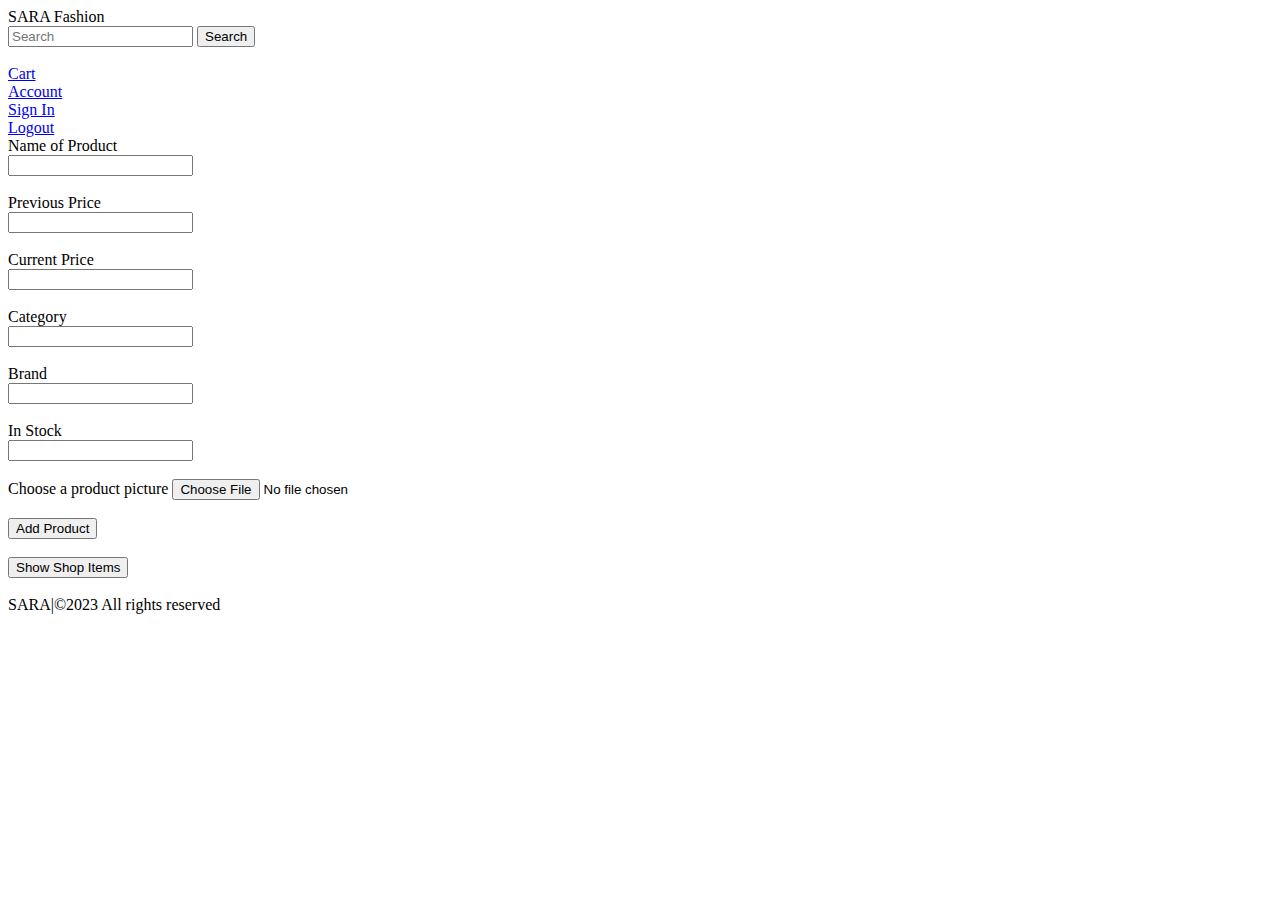
==== index.html @ 27b05c46 "message" ====
<!DOCTYPE html>
<html lang="en">
<head>
    <meta charset="UTF-8">
    <meta name="viewport" content="width=device-width, initial-scale=1.0">
    <link rel="stylesheet" href="style.css">
    <title>Product Details Form</title>
</head>
<body>
    <div class="navbar">
        <div class="logo">SARA Fashion</div>
        
        <div class="search-bar">
            <input type="text" id="search" name="search" placeholder="Search">
            <button type="button">Search</button><br><br>
        </div>
        
        <div class="account-section">
            <a href="page2.html">Cart</a>
            <div class="dropdown">
                <a href="page2.html">Account</a>
                <div class="dropdown-content">
                    <a href="#">Sign In</a><br>
                    <a href="#">Logout</a>
                </div>
            </div>
        </div>
    </div>
    
    <form action="/add-product-details" method="POST">
        <label for="productName">Name of Product</label><br>
        <input type="text" id="productName" name="productName" required><br><br>

        <label for="previousPrice">Previous Price</label><br>
        <input type="number" id="previousPrice" name="previousPrice" step="0.01" required><br><br>

        <label for="currentPrice">Current Price</label><br>
        <input type="number" id="currentPrice" name="currentPrice" step="0.01" required><br><br>

        <label for="category">Category</label><br>
        <input type="text" id="category" name="category" required><br><br>

        <label for="brand">Brand</label><br>
        <input type="text" id="brand" name="brand" required><br><br>

        <label for="inStock">In Stock</label><br>
        <input type="text" id="in stock" name="in stock"required><br><br>
        
        <form action="/upload" method="post" enctype="multipart/form-data">
            <label for="product-picture">Choose a product picture</label>
            <input type="file" id="product-picture" name="product-picture" accept="image/*" required><br><br>
        
        <button type="Add Product">Add Product</button><br><br>
        <button type="Show Shop Items">Show Shop Items</button><br><br>
    </form>

    <footer>
        SARA|&copy;2023 All rights reserved
    </footer>

</body>
</html>
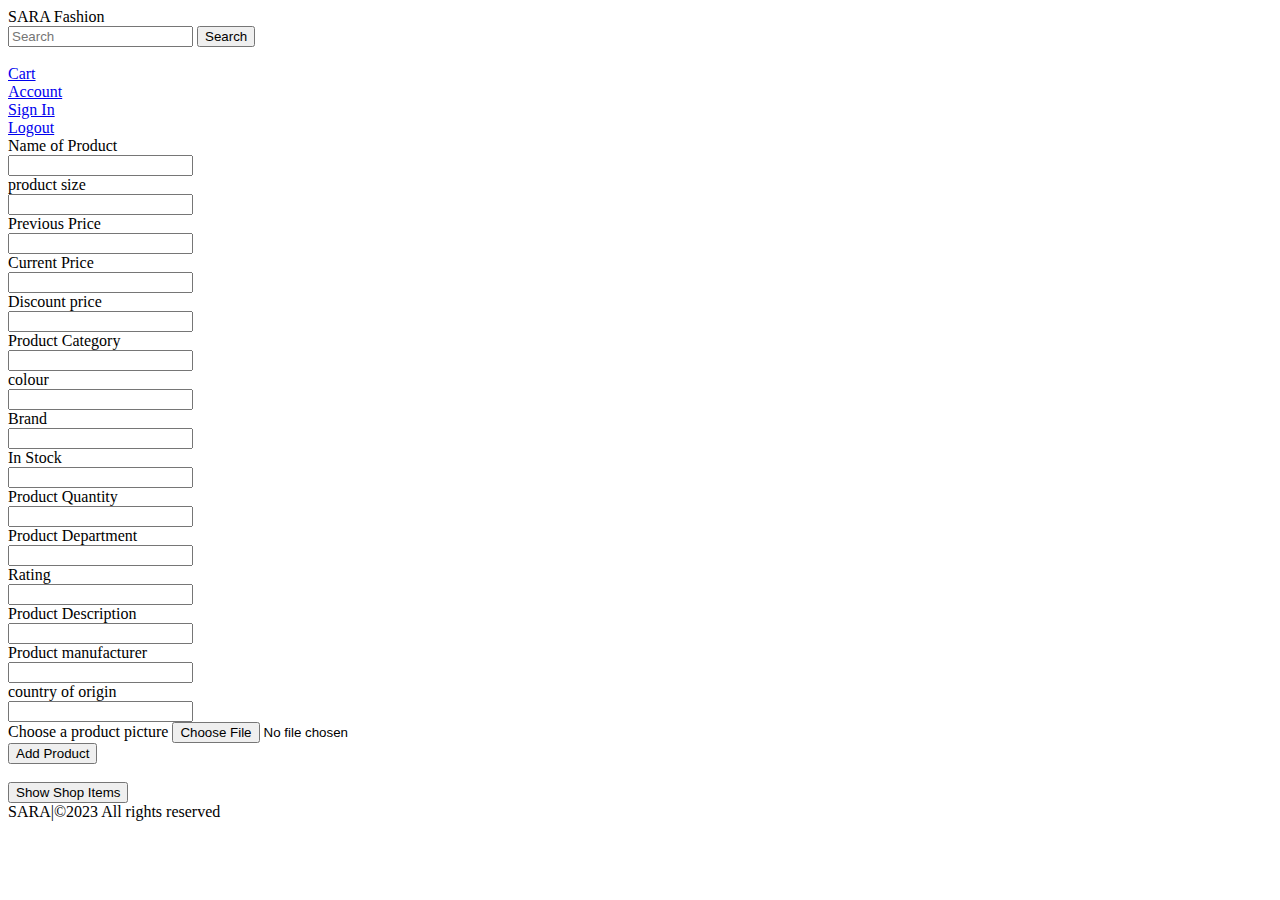
==== commit 86b3fade: "message" ====
--- a/index.html
+++ b/index.html
@@ -29,29 +29,56 @@
     
     <form action="/add-product-details" method="POST">
         <label for="productName">Name of Product</label><br>
-        <input type="text" id="productName" name="productName" required><br><br>
+        <input type="text" id="product Name" name="product Name" required><br>
+
+        <label for="size">product size</label><br>
+        <input type="number" id="size" name="size" required><br>
 
         <label for="previousPrice">Previous Price</label><br>
-        <input type="number" id="previousPrice" name="previousPrice" step="0.01" required><br><br>
+        <input type="number" id="previous Price" name="previous Price"required><br>
 
         <label for="currentPrice">Current Price</label><br>
-        <input type="number" id="currentPrice" name="currentPrice" step="0.01" required><br><br>
+        <input type="number" id="current Price" name="current Price"required><br>
 
-        <label for="category">Category</label><br>
-        <input type="text" id="category" name="category" required><br><br>
+        <label for="discount">Discount price</label><br>
+        <input type="number" id="discount" name="discount" required><br>
+
+        <label for="category"> Product Category</label><br>
+        <input type="text" id="category" name="Product category" required><br>
+
+        <label for="colour">colour </label><br>
+        <input type="text" id="colour" name="colour" required><br>
 
         <label for="brand">Brand</label><br>
-        <input type="text" id="brand" name="brand" required><br><br>
+        <input type="text" id="brand" name="brand" required><br>
 
         <label for="inStock">In Stock</label><br>
-        <input type="text" id="in stock" name="in stock"required><br><br>
+        <input type="text" id="in stock" name="in stock"required><br>
+
+        <label for="quantity">Product Quantity</label><br>
+        <input type="text" id="quantity" name="quantity" required><br>
+         
+        <label for="department">Product Department</label><br>
+        <input type="text" id="text" name="text" required><br>
+
+        <label for="rating">Rating</label><br>
+        <input type="number" id="rating" name="rating"required><br>
+
+        <label for="description">Product Description</label><br>
+        <input type="text" id="description" name="description"required><br>
+
+        <label for="manufacturer">Product manufacturer</label><br>
+        <input type="text" id="text" name="text" required><br>
+
+        <label for="origin">country of origin</label><br>
+        <input type="text" id="origin" name="origin" required><br>
         
         <form action="/upload" method="post" enctype="multipart/form-data">
             <label for="product-picture">Choose a product picture</label>
-            <input type="file" id="product-picture" name="product-picture" accept="image/*" required><br><br>
+            <input type="file" id="product-picture" name="product-picture" accept="image/*" required><br>
         
         <button type="Add Product">Add Product</button><br><br>
-        <button type="Show Shop Items">Show Shop Items</button><br><br>
+        <button type="Show Shop Items">Show Shop Items</button><br>
     </form>
 
     <footer>
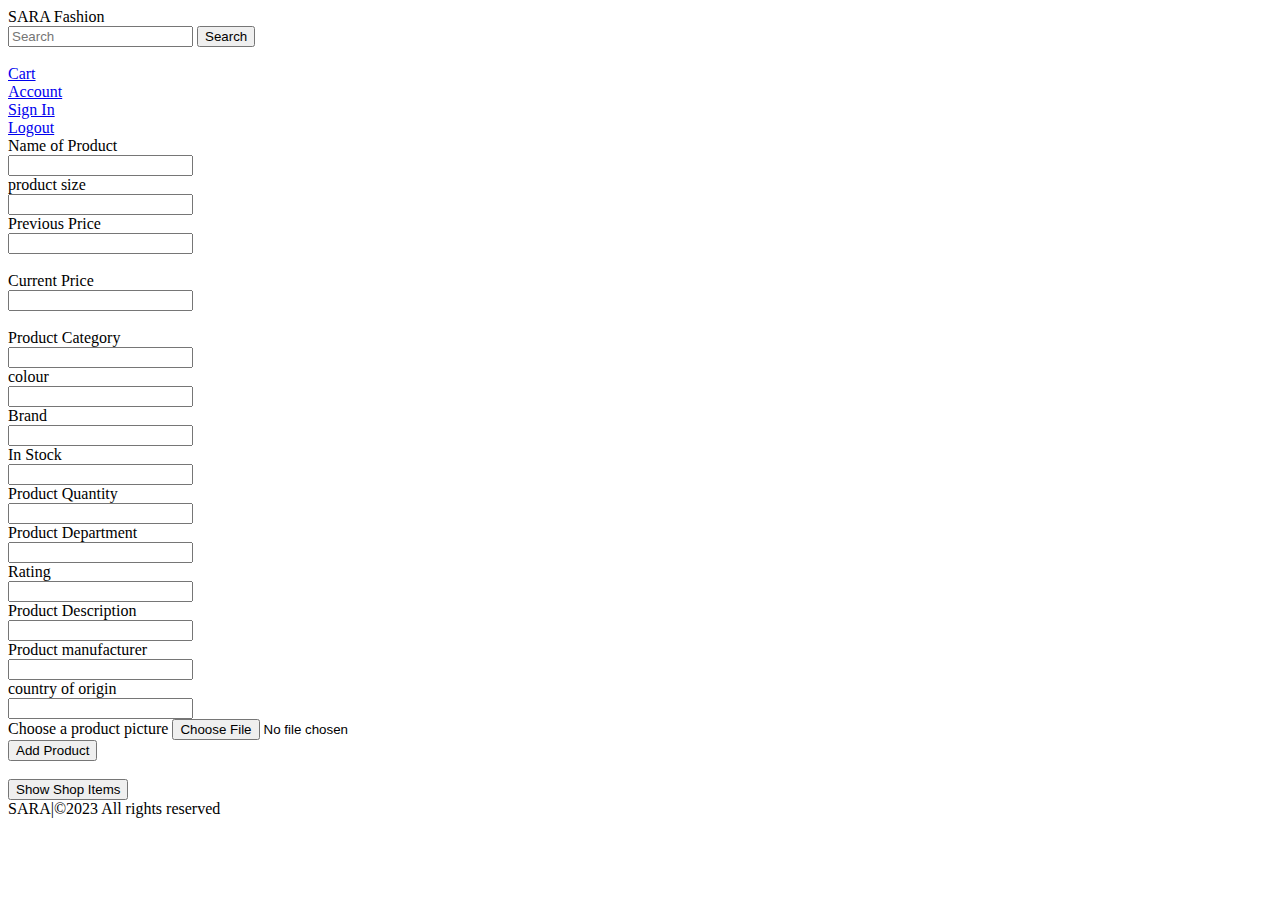
==== commit b153bdca: "Merge branch 'main' of https://github.com/selva31/product" ====
--- a/index.html
+++ b/index.html
@@ -35,13 +35,10 @@
         <input type="number" id="size" name="size" required><br>
 
         <label for="previousPrice">Previous Price</label><br>
-        <input type="number" id="previous Price" name="previous Price"required><br>
+        <input type="number" id="previousPrice" name="previousPrice" step="0.01" required><br><br>
 
         <label for="currentPrice">Current Price</label><br>
-        <input type="number" id="current Price" name="current Price"required><br>
-
-        <label for="discount">Discount price</label><br>
-        <input type="number" id="discount" name="discount" required><br>
+        <input type="number" id="currentPrice" name="currentPrice" step="0.01" required><br><br>
 
         <label for="category"> Product Category</label><br>
         <input type="text" id="category" name="Product category" required><br>
@@ -86,4 +83,4 @@
     </footer>
 
 </body>
-</html>+</html>
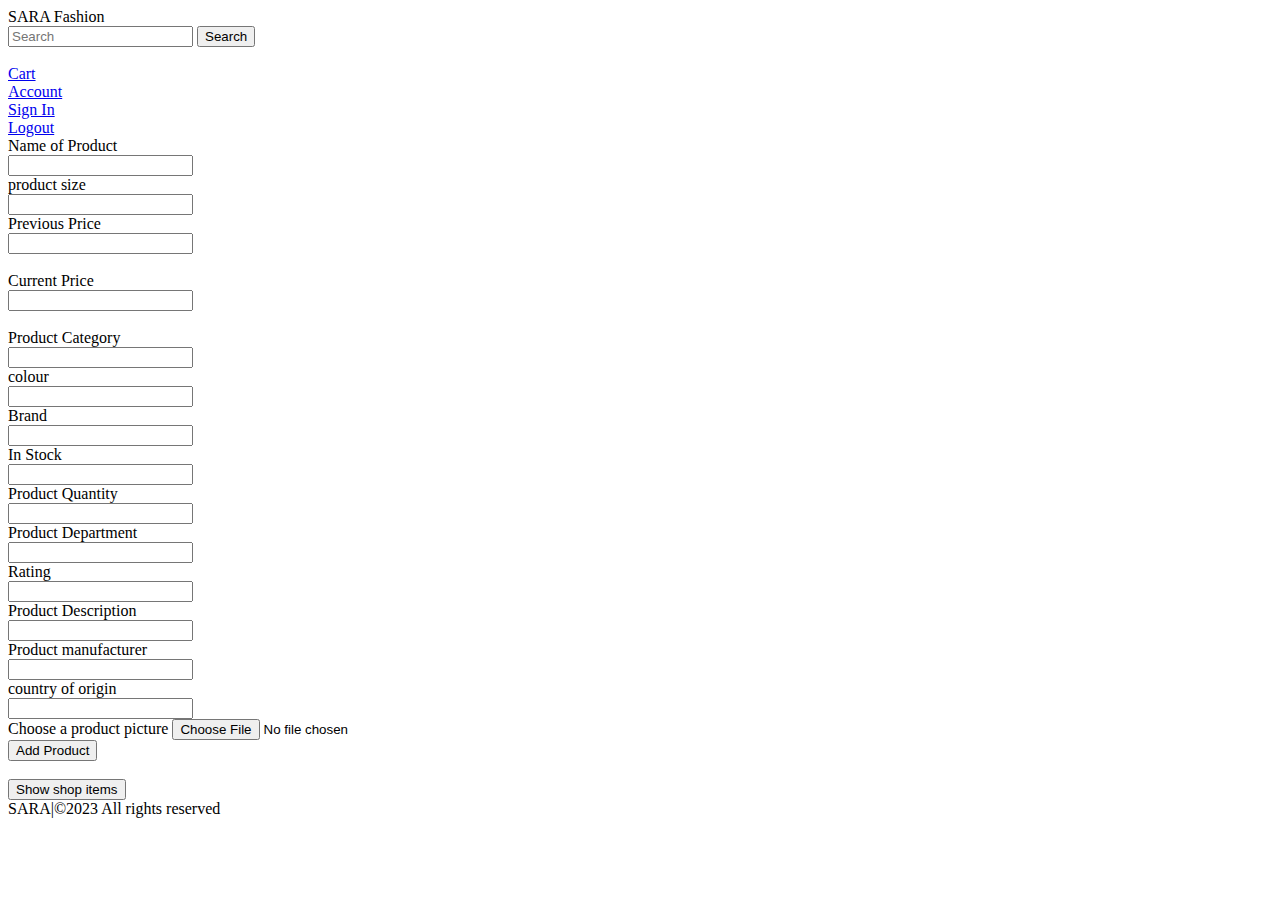
==== commit 808aa4b8: "change" ====
--- a/index.html
+++ b/index.html
@@ -75,7 +75,7 @@
             <input type="file" id="product-picture" name="product-picture" accept="image/*" required><br>
         
         <button type="Add Product">Add Product</button><br><br>
-        <button type="Show Shop Items">Show Shop Items</button><br>
+        <button type="Show Shop Items">Show shop items</button>
     </form>
 
     <footer>
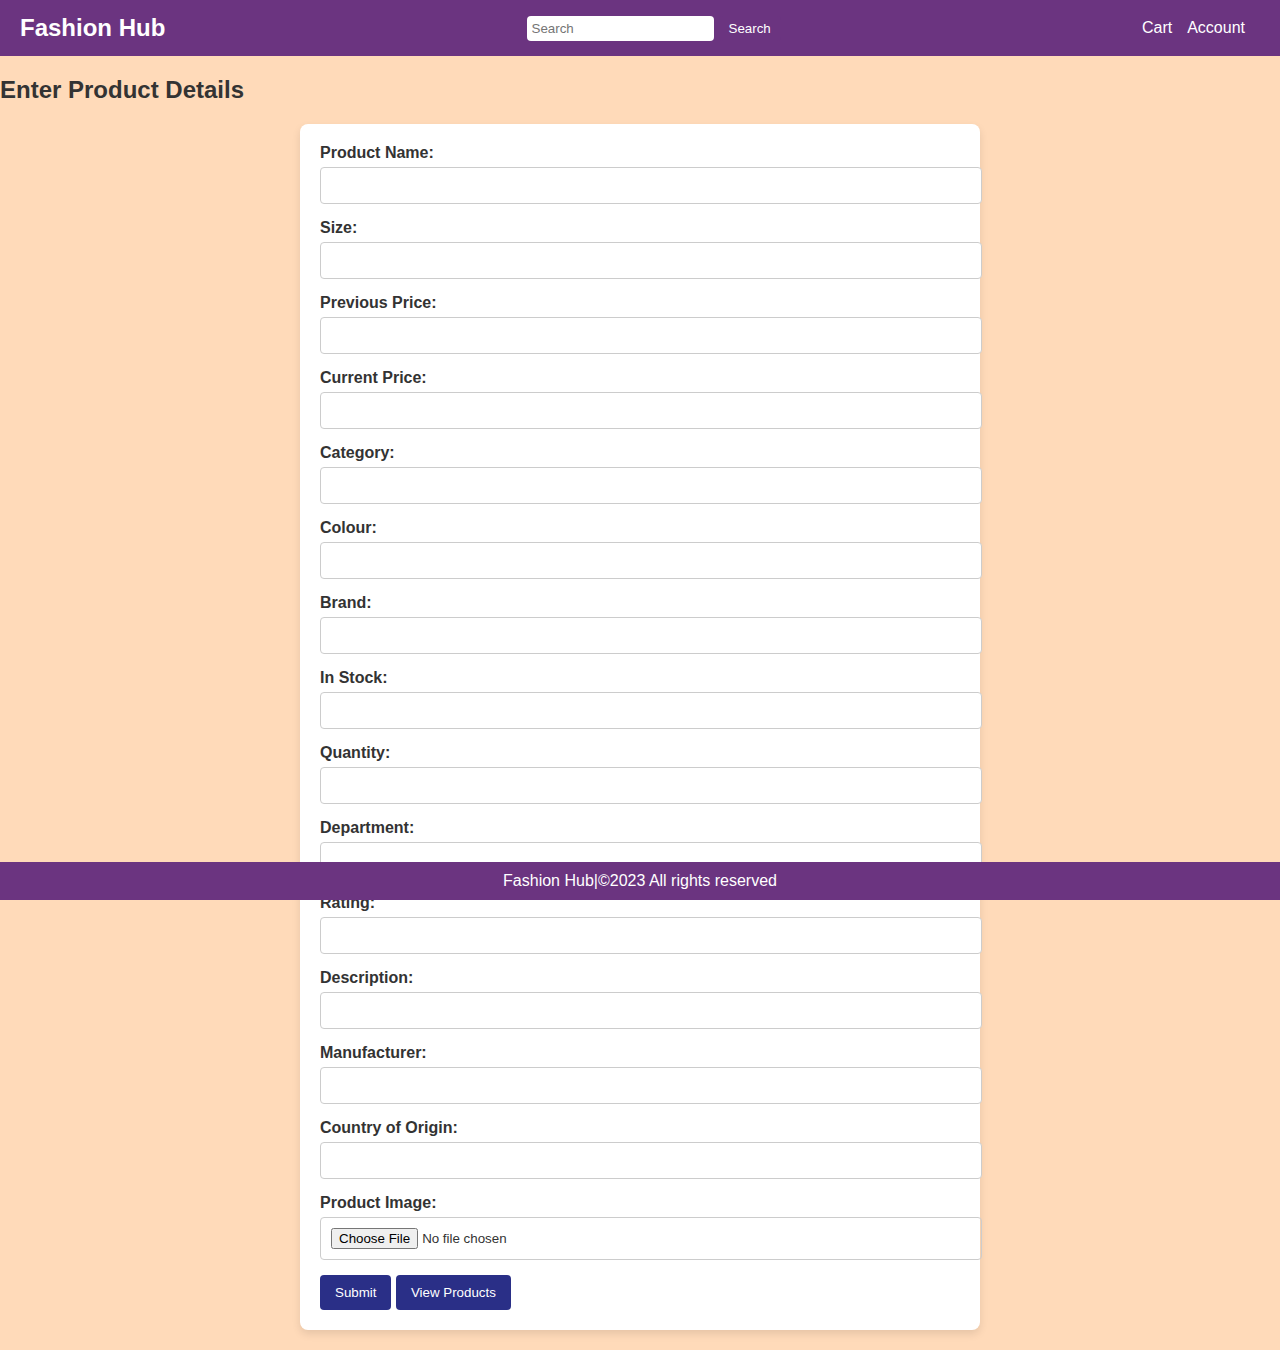
==== commit fb1cf79b: "change" ====
--- a/index.html
+++ b/index.html
@@ -4,11 +4,12 @@
     <meta charset="UTF-8">
     <meta name="viewport" content="width=device-width, initial-scale=1.0">
     <link rel="stylesheet" href="style.css">
-    <title>Product Details Form</title>
+    <title>Enter Product Details</title>
 </head>
 <body>
+
     <div class="navbar">
-        <div class="logo">SARA Fashion</div>
+        <div class="logo">Fashion Hub</div>
         
         <div class="search-bar">
             <input type="text" id="search" name="search" placeholder="Search">
@@ -16,9 +17,9 @@
         </div>
         
         <div class="account-section">
-            <a href="page2.html">Cart</a>
+            <a href="#">Cart</a>
             <div class="dropdown">
-                <a href="page2.html">Account</a>
+                <a href="#">Account</a>
                 <div class="dropdown-content">
                     <a href="#">Sign In</a><br>
                     <a href="#">Logout</a>
@@ -26,61 +27,60 @@
             </div>
         </div>
     </div>
+    <h2>Enter Product Details</h2>
     
-    <form action="/add-product-details" method="POST">
-        <label for="productName">Name of Product</label><br>
-        <input type="text" id="product Name" name="product Name" required><br>
+    <form id="productForm">
+        <label for="productName">Product Name:</label>
+        <input type="text" id="productName" name="productName" required><br>
 
-        <label for="size">product size</label><br>
-        <input type="number" id="size" name="size" required><br>
+        <label for="size">Size:</label>
+        <input type="text" id="size" name="size" required><br>
 
-        <label for="previousPrice">Previous Price</label><br>
-        <input type="number" id="previousPrice" name="previousPrice" step="0.01" required><br><br>
+        <label for="previousPrice">Previous Price:</label>
+        <input type="number" id="previousPrice" name="previousPrice"  required><br>
 
-        <label for="currentPrice">Current Price</label><br>
-        <input type="number" id="currentPrice" name="currentPrice" step="0.01" required><br><br>
+        <label for="currentPrice">Current Price:</label>
+        <input type="number" id="currentPrice" name="currentPrice"  required><br>
 
-        <label for="category"> Product Category</label><br>
-        <input type="text" id="category" name="Product category" required><br>
+        <label for="category">Category:</label>
+        <input type="text" id="category" name="category" required><br>
 
-        <label for="colour">colour </label><br>
+        <label for="colour">Colour:</label>
         <input type="text" id="colour" name="colour" required><br>
 
-        <label for="brand">Brand</label><br>
+        <label for="brand">Brand:</label>
         <input type="text" id="brand" name="brand" required><br>
 
-        <label for="inStock">In Stock</label><br>
-        <input type="text" id="in stock" name="in stock"required><br>
+        <label for="inStock">In Stock:</label>
+        <input type="text" id="inStock" name="inStock" required><br>
 
-        <label for="quantity">Product Quantity</label><br>
-        <input type="text" id="quantity" name="quantity" required><br>
-         
-        <label for="department">Product Department</label><br>
-        <input type="text" id="text" name="text" required><br>
+        <label for="quantity">Quantity:</label>
+        <input type="number" id="quantity" name="quantity" required><br>
 
-        <label for="rating">Rating</label><br>
-        <input type="number" id="rating" name="rating"required><br>
+        <label for="department">Department:</label>
+        <input type="text" id="department" name="department" required><br>
 
-        <label for="description">Product Description</label><br>
-        <input type="text" id="description" name="description"required><br>
+        <label for="rating">Rating:</label>
+        <input type="number" id="rating" name="rating" step="0.1" required><br>
 
-        <label for="manufacturer">Product manufacturer</label><br>
-        <input type="text" id="text" name="text" required><br>
+        <label for="description">Description:</label>
+        <input type="text" id="description" name="description" required><br>
 
-        <label for="origin">country of origin</label><br>
+        <label for="manufacturer">Manufacturer:</label>
+        <input type="text" id="manufacturer" name="manufacturer" required><br>
+
+        <label for="origin">Country of Origin:</label>
         <input type="text" id="origin" name="origin" required><br>
-        
-        <form action="/upload" method="post" enctype="multipart/form-data">
-            <label for="product-picture">Choose a product picture</label>
-            <input type="file" id="product-picture" name="product-picture" accept="image/*" required><br>
-        
-        <button type="Add Product">Add Product</button><br><br>
-        <button type="Show Shop Items">Show shop items</button>
+
+        <label for="image">Product Image:</label>
+        <input type="file" id="image" name="image" accept="image/*" required><br>
+        <button type="button" onclick="submitForm()">Submit</button>
+        <button onclick="window.location.href='view.html'">View Products</button>
     </form>
 
     <footer>
-        SARA|&copy;2023 All rights reserved
+        Fashion Hub|&copy;2023 All rights reserved
     </footer>
 
 </body>
-</html>
+</html>--- a/style.css
+++ b/style.css
@@ -0,0 +1,128 @@
+
+/* General Reset */
+body {
+    margin: 0;
+    font-family: Arial, sans-serif;
+    background-color: #FFDAB9;
+    color: #333;
+}
+
+/* Navbar Styling */
+.navbar {
+    display: flex;
+    justify-content: space-between;
+    align-items: center;
+    background-color: #6b3480;
+    color: white;
+    padding: 10px 20px;
+}
+
+.navbar .logo {
+    font-size: 1.5em;
+    font-weight: bold;
+}
+
+.navbar .search-bar {
+    display: flex;
+    align-items: center;
+}
+
+.navbar .search-bar input {
+    padding: 5px;
+    border: none;
+    border-radius: 4px;
+}
+
+.navbar .search-bar button {
+    padding: 5px 10px;
+    margin-left: 5px;
+    background-color:#6b3480;
+    color: white;
+    border: none;
+    border-radius: 4px;
+    cursor: pointer;
+}
+
+.navbar .account-section {
+    display: flex;
+    align-items: center;
+}
+
+.navbar .account-section a {
+    color: white;
+    text-decoration: none;
+    margin-right: 15px;
+}
+
+.navbar .account-section .dropdown {
+    position: relative;
+}
+
+.navbar .account-section .dropdown-content {
+    display: none;
+    position: absolute;
+    background-color: white;
+    color: black;
+    box-shadow: 0 4px 8px rgba(0, 0, 0, 0.2);
+    padding: 10px;
+    border-radius: 4px;
+}
+
+.navbar .account-section .dropdown:hover .dropdown-content {
+    display: block;
+}
+
+.navbar .account-section .dropdown-content a {
+    display: block;
+    color: #333;
+    text-decoration: none;
+    margin-bottom: 5px;
+}
+
+/* Form Styling */
+form {
+    background-color: white;
+    padding: 20px;
+    margin: 20px auto;
+    width: 50%;
+    border-radius: 8px;
+    box-shadow: 0 4px 8px rgba(0, 0, 0, 0.1);
+}
+
+form label {
+    display: block;
+    margin-bottom: 5px;
+    font-weight: bold;
+}
+
+form input {
+    width: 100%;
+    padding: 10px;
+    margin-bottom: 15px;
+    border: 1px solid #ccc;
+    border-radius: 4px;
+}
+
+form button {
+    padding: 10px 15px;
+    background-color:#2a2f87;
+    color: white;
+    border: none;
+    border-radius: 4px;
+    cursor: pointer;
+}
+
+form button:hover {
+    background-color: #555;
+}
+
+/* Footer Styling */
+footer {
+    text-align: center;
+    background-color:#6b3480;
+    color: white;
+    padding: 10px 0;
+    position: fixed;
+    bottom: 0;
+    width: 100%;
+}
